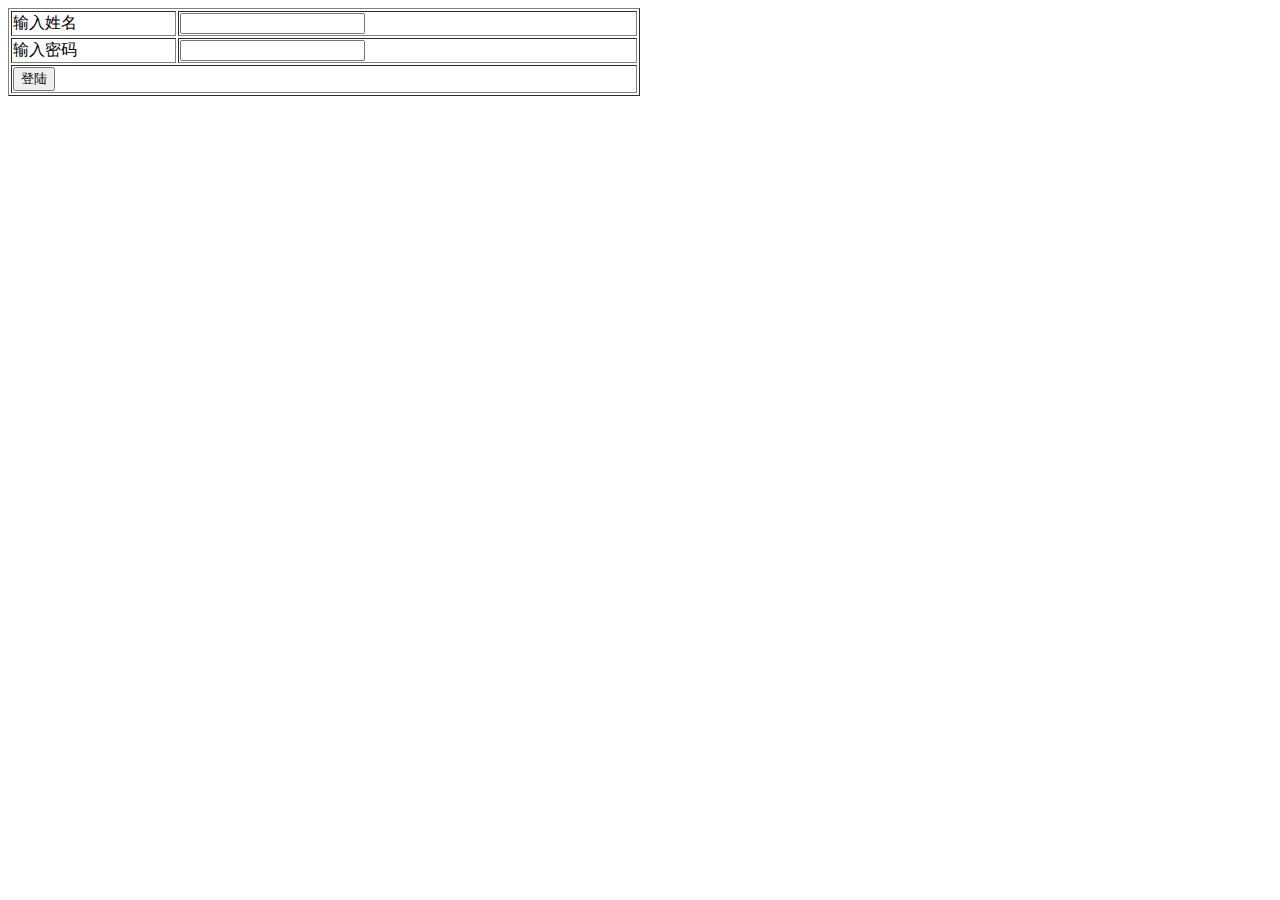
==== src/main/webapp/response/login.html @ ff846e50 "test" ====
<!DOCTYPE html PUBLIC "-//W3C//DTD HTML 4.01 Transitional//EN" "http://www.w3.org/TR/html4/loose.dtd">
<html>
<head>
<meta http-equiv="Content-Type" content="text/html; charset=UTF-8">
<title>Insert title here</title>
</head>
<body>
	
	<form action="/day10/login" method="post">
		<table border="1" width="50%">
			<tr>
				<td>输入姓名</td>
				<td>
					<input type="text" name="username" />
				</td>
			</tr>
			<tr>
				<td>输入密码</td>
				<td>
					<input type="password" name="password" />
				</td>
			</tr>
			<tr>
				<td colspan="2">
					<input type="submit" value="登陆"/>
				</td>
			</tr>
		</table>
	</form>

</body>
</html>
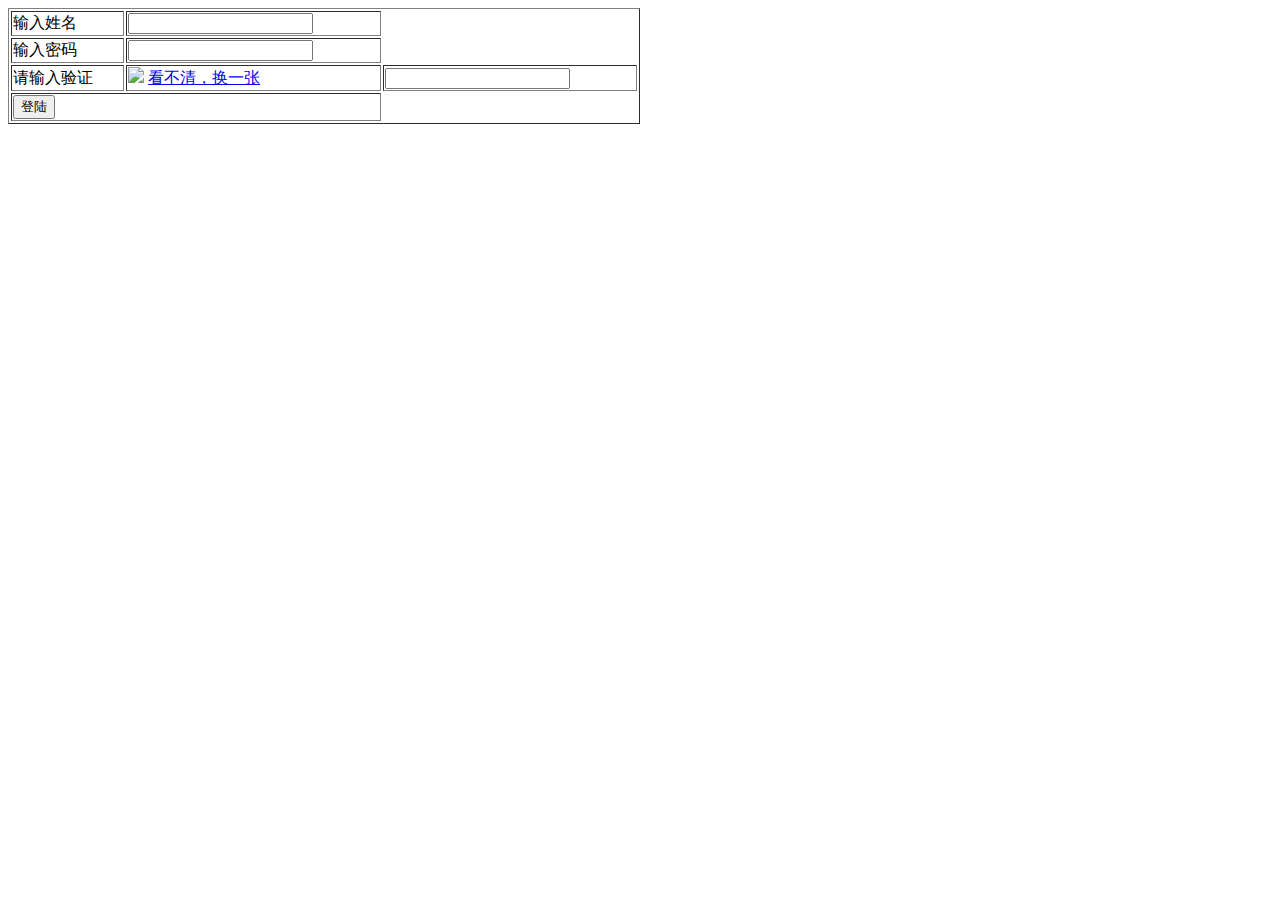
==== commit 43243c61: "一些配置" ====
--- a/src/main/webapp/response/login.html
+++ b/src/main/webapp/response/login.html
@@ -6,7 +6,7 @@
 </head>
 <body>
 	
-	<form action="/day10/login" method="post">
+	<form action="/login" method="post">
 		<table border="1" width="50%">
 			<tr>
 				<td>输入姓名</td>
@@ -21,6 +21,16 @@
 				</td>
 			</tr>
 			<tr>
+				<td>请输入验证</td>
+				<td>
+					<img id="imageId" src="/code">
+					<a href="#" onclick="change();">看不清，换一张</a>
+				</td>
+				<td>
+					<input type="text" name="checkCode">
+				</td>
+			</tr>
+			<tr>
 				<td colspan="2">
 					<input type="submit" value="登陆"/>
 				</td>
@@ -29,4 +39,11 @@
 	</form>
 
 </body>
+<script type="text/javascript">
+
+
+    function change() {
+		document.getElementById("imageId").src = "/code?" + new Date().getTime();
+    }
+</script>
 </html>